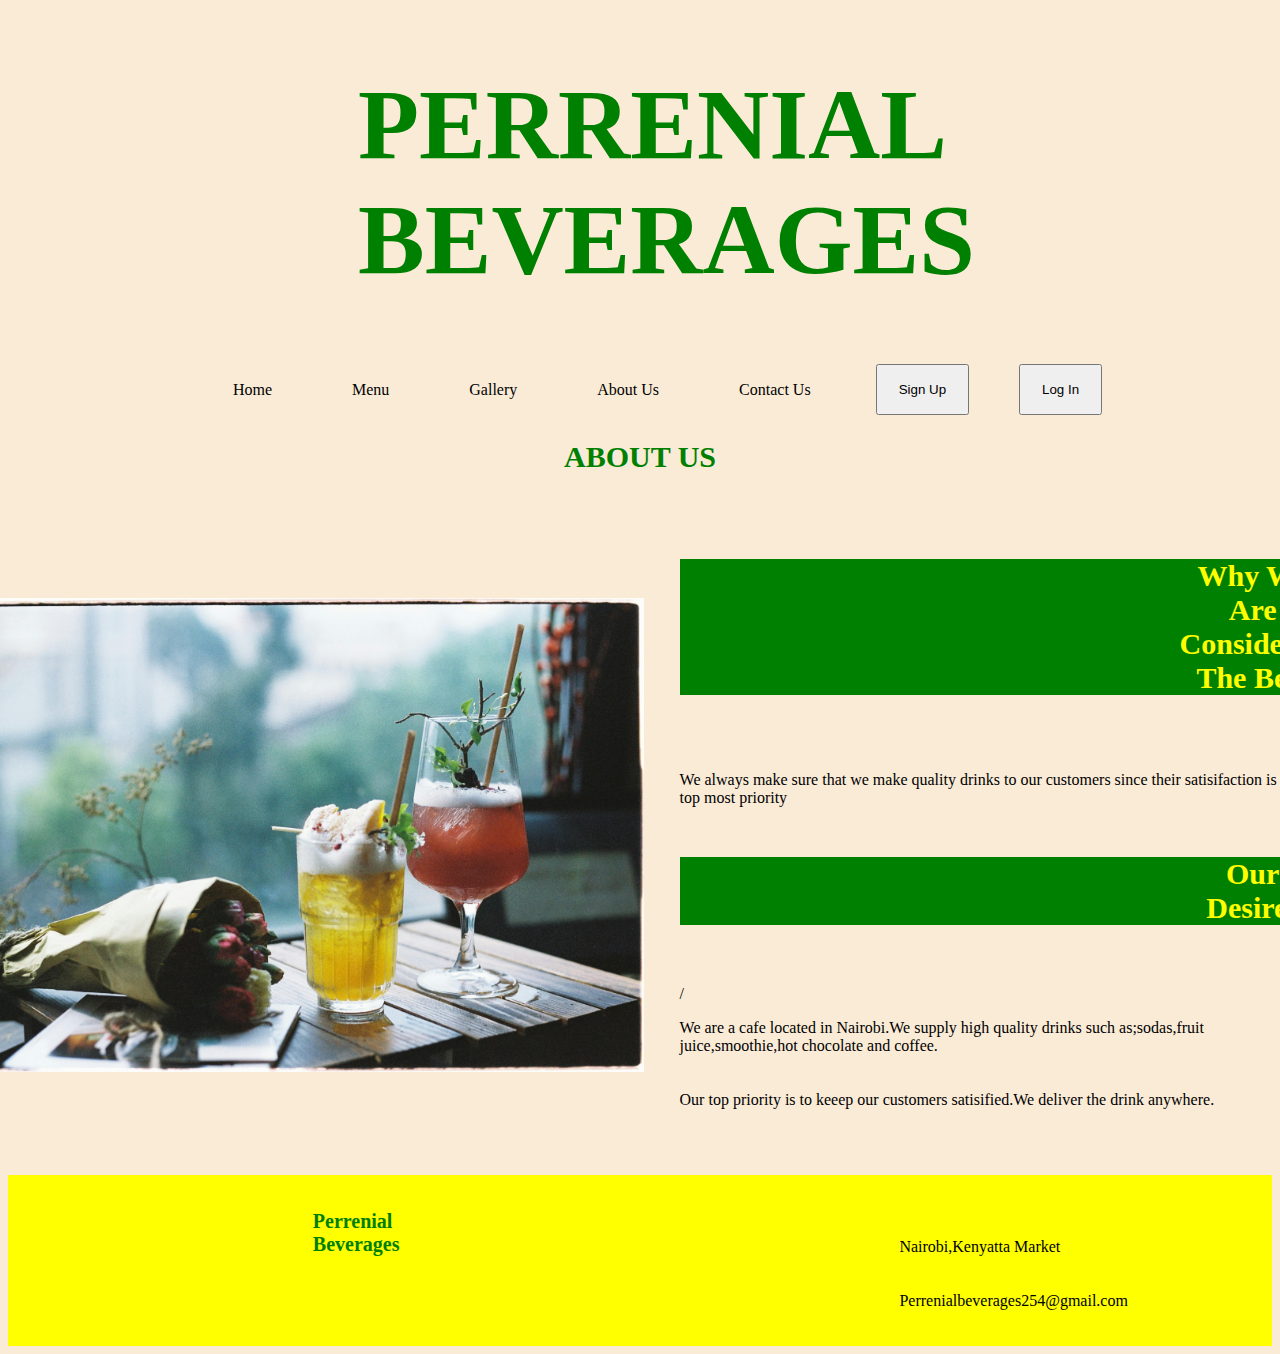
==== about.html @ e1cc8fae "gallery addition" ====
<!DOCTYPE html>
<html lang="en">
<head>
    <link href="css/style.css" rel="stylesheet"/>
    <meta charset="UTF-8">
    <meta name="viewport" content="width=device-width, initial-scale=1.0">
    <title>Document</title>
</head>
<body>
    <h1 class="head">PERRENIAL BEVERAGES</h1>

    <header>
        <nav>
            <div class="container">
            <ul>
                <li><a href="index.html">Home</a></li>
                <li><a href="menu.html">Menu</a></li>
                <li><a href="gallery.html">Gallery</a></li>
                <li><a href="about.html">About Us</a></li>
                <li><a href="contact.html">Contact Us</a></li>
                <li><button><a href="#">Sign Up</a></button></li>
                <li><button><a href="#">Log In</a></button></li>
            </ul>
            </div>
        </nav>
    </header>
    <h2>ABOUT US</h2>
    <div class="about-us">
    <div class="images">
    <img src="./images/pexels-anhdanghihi-16392272.jpg" alt="anhdangihi"width="700"/>
    </div>
    <div class="about">
        <div class="why">
    <h3>Why We Are Considered The Best</h3>
     </div>
     <p>We always make sure that we make quality drinks to our customers since their satisifaction is our top most priority</p>
     <div class="why">
        <h3>Our Desires</h3>
     </div>/
        <p>We are a cafe located in Nairobi.We supply high quality drinks such as;sodas,fruit juice,smoothie,hot chocolate and coffee.</p>
        <p>Our top priority is to keeep our customers satisified.We deliver the drink anywhere.</p>
    </div>
    </div>
    <footer>
        <div>
        <h3>Perrenial Beverages</h3>
        <div>
        <img src="images/facebook.png" width="50px"/>
        <img src="images/instagram.png" width="50px"/>
        <img src="images/twitter.png" width="50px"/>
        </div>
        </div>
         
    <div>
        <h3>Contact</h3>
        <p>Nairobi,Kenyatta Market</p>
        <p>Perrenialbeverages254@gmail.com</p>
    </div>

    </footer>
   
</body>
</html>
---- css/style.css ----
.head {
  color: green;
  font-size: 100px;
  padding-left: 350px;
}

.head-img {
  padding-left: 650px;
}

body {
  background-color: antiquewhite;
}

.enjoy {
  padding-left: 650px;
  font-size: 45px;
  color: green;
}

nav ul {
  list-style: none;
  display: flex;
  justify-content: center;
  align-items: center;
  flex-direction: row;
  flex-wrap: nowrap;
  gap: 50px;
}
nav a {
  text-decoration: none;
  color: #000;
  padding: 15px;
  display: inline-block;
}
nav a:hover {
  background-color: green;
}

footer {
  display: flex;
  justify-content: center;
  align-items: center;
  flex-direction: row;
  flex-wrap: nowrap;
  gap: 500px;
  background-color: yellow;
}

.names {
  display: flex;
  justify-content: center;
  align-items: center;
  flex-direction: row;
  flex-wrap: nowrap;
  gap: 50px;
}

.email {
  display: flex;
  justify-content: center;
  align-items: center;
  flex-direction: row;
  flex-wrap: nowrap;
}

.abt-contact {
  font-size: 30px;
}

.btn-sub {
  height: 50px;
  width: 100px;
}

nav ul {
  list-style: none;
  display: flex;
  justify-content: center;
  align-items: center;
  flex-direction: row;
  flex-wrap: nowrap;
  gap: 50px;
}
nav a {
  text-decoration: none;
  color: #000;
  padding: 15px;
  display: inline-block;
}
nav a:hover {
  background-color: green;
}

h2 {
  display: flex;
  justify-content: center;
  align-items: center;
  flex-direction: row;
  flex-wrap: nowrap;
  font-size: 30px;
  color: green;
}

.about {
  padding: 30px 10px;
  margin-left: 2%;
}
.about h3 {
  font-size: 30px;
  color: yellow;
  background-color: green;
  text-align: center;
}

.why {
  padding-bottom: 30px;
}

p {
  padding-bottom: 20px;
}

.about-us {
  display: flex;
  justify-content: center;
  align-items: center;
  flex-direction: row;
  flex-wrap: nowrap;
}

footer {
  display: flex;
  justify-content: center;
  align-items: center;
  flex-direction: row;
  flex-wrap: nowrap;
  gap: 500px;
  background-color: yellow;
}

nav ul {
  list-style: none;
  display: flex;
  justify-content: center;
  align-items: center;
  flex-direction: row;
  flex-wrap: nowrap;
  gap: 50px;
}
nav a {
  text-decoration: none;
  color: #000;
  padding: 15px;
  display: inline-block;
}
nav a:hover {
  background-color: green;
}

nav ul {
  list-style: none;
  display: flex;
  justify-content: center;
  align-items: center;
  flex-direction: row;
  flex-wrap: nowrap;
  gap: 50px;
}
nav a {
  text-decoration: none;
  color: #000;
  padding: 15px;
  display: inline-block;
}
nav a:hover {
  background-color: green;
}

h3 {
  font-size: 20px;
  color: green;
  padding-left: 500px;
}

.img {
  display: flex;
  justify-content: center;
  align-items: center;
  flex-direction: row;
  flex-wrap: nowrap;
  margin-left: 10%;
  margin-left: 10%;
  gap: 30px;
}
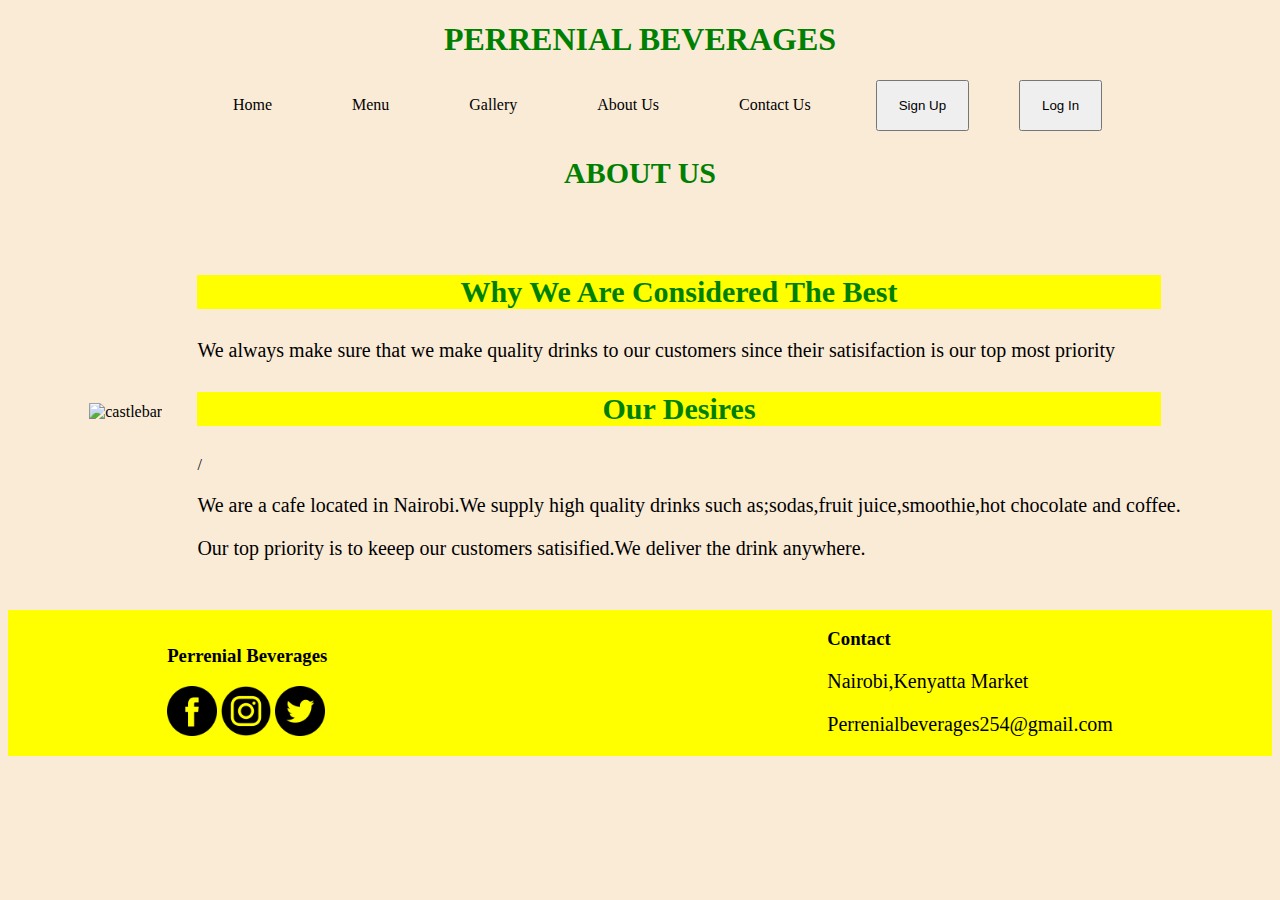
==== commit 04d342dc: "made menu page,gallery and about-us pages responsive" ====
--- a/about.html
+++ b/about.html
@@ -27,7 +27,7 @@
     <h2>ABOUT US</h2>
     <div class="about-us">
     <div class="images">
-    <img src="./images/pexels-anhdanghihi-16392272.jpg" alt="anhdangihi"width="700"/>
+    <img src="./images/pexels-the-castlebar-3902897-19119736.jpg" alt="castlebar"width="300"/>
     </div>
     <div class="about">
         <div class="why">
--- a/css/style.css
+++ b/css/style.css
@@ -1,9 +1,3 @@
-.head {
-  color: green;
-  font-size: 100px;
-  padding-left: 350px;
-}
-
 .head-img {
   padding-left: 650px;
 }
@@ -13,7 +7,6 @@
 }
 
 .enjoy {
-  padding-left: 650px;
   font-size: 45px;
   color: green;
 }
@@ -25,12 +18,10 @@
   align-items: center;
   flex-direction: row;
   flex-wrap: nowrap;
-  gap: 50px;
-}
-nav a {
-  text-decoration: none;
-  color: #000;
-  padding: 15px;
+}
+nav a {
+  text-decoration: none;
+  color: #000;
   display: inline-block;
 }
 nav a:hover {
@@ -43,7 +34,6 @@
   align-items: center;
   flex-direction: row;
   flex-wrap: nowrap;
-  gap: 500px;
   background-color: yellow;
 }
 
@@ -108,17 +98,17 @@
 }
 .about h3 {
   font-size: 30px;
-  color: yellow;
-  background-color: green;
+  color: green;
+  background-color: yellow;
   text-align: center;
 }
 
+p {
+  font-size: 20px;
+}
+
 .why {
-  padding-bottom: 30px;
-}
-
-p {
-  padding-bottom: 20px;
+  padding-right: 20px;
 }
 
 .about-us {
@@ -139,57 +129,151 @@
   background-color: yellow;
 }
 
-nav ul {
-  list-style: none;
-  display: flex;
-  justify-content: center;
-  align-items: center;
-  flex-direction: row;
-  flex-wrap: nowrap;
-  gap: 50px;
-}
-nav a {
-  text-decoration: none;
-  color: #000;
-  padding: 15px;
-  display: inline-block;
-}
-nav a:hover {
-  background-color: green;
-}
-
-nav ul {
-  list-style: none;
-  display: flex;
-  justify-content: center;
-  align-items: center;
-  flex-direction: row;
-  flex-wrap: nowrap;
-  gap: 50px;
-}
-nav a {
-  text-decoration: none;
-  color: #000;
-  padding: 15px;
-  display: inline-block;
-}
-nav a:hover {
-  background-color: green;
-}
-
-h3 {
+@media screen and (max-width: 600px) {
+  .about-us {
+    flex-direction: column;
+  }
+}
+.head {
+  color: green;
+  align-items: center;
+  justify-content: centert;
+  text-align: center;
+}
+
+nav ul {
+  list-style: none;
+  display: flex;
+  justify-content: center;
+  align-items: center;
+  flex-direction: row;
+  flex-wrap: nowrap;
+}
+nav a {
+  text-decoration: none;
+  color: #000;
+  display: inline-block;
+}
+nav a:hover {
+  background-color: green;
+}
+
+.menu {
+  display: flex;
+  justify-content: space-between;
+  align-items: center;
+  flex-direction: row;
+  flex-wrap: nowrap;
+  margin: 0 auto;
+}
+
+.juices {
+  border-radius: 90px;
+}
+
+.value {
+  text-align: center;
+}
+
+@media screen and (max-width: 600px) {
+  .head {
+    font-size: 20px;
+  }
+  .index li {
+    font-size: 10px;
+  }
+  .menu {
+    width: 100%;
+    flex-direction: column;
+  }
+}
+nav ul {
+  list-style: none;
+  display: flex;
+  justify-content: center;
+  align-items: center;
+  flex-direction: row;
+  flex-wrap: nowrap;
+}
+nav a {
+  text-decoration: none;
+  color: #000;
+  display: inline-block;
+}
+nav a:hover {
+  background-color: green;
+}
+
+h4 {
   font-size: 20px;
   color: green;
-  padding-left: 500px;
 }
 
 .img {
   display: flex;
-  justify-content: center;
+  justify-content: space-between;
   align-items: center;
   flex-direction: row;
   flex-wrap: nowrap;
   margin-left: 10%;
-  margin-left: 10%;
-  gap: 30px;
+  margin-right: 10%;
+  gap: 40px;
+}
+
+.jarritos {
+  display: flex;
+  justify-content: space-between;
+  align-items: center;
+  flex-direction: row;
+  flex-wrap: nowrap;
+  margin-left: 10px;
+  margin-right: 10px;
+}
+
+.olena {
+  display: flex;
+  justify-content: space-between;
+  align-items: center;
+  flex-direction: row;
+  flex-wrap: nowrap;
+  margin-left: 10px;
+  margin-right: 10px;
+}
+
+.anhdangihi {
+  display: flex;
+  justify-content: space-between;
+  align-items: center;
+  flex-direction: row;
+  flex-wrap: nowrap;
+  margin-left: 10px;
+  margin-right: 10px;
+}
+
+footer {
+  display: flex;
+  justify-content: center;
+  align-items: center;
+  flex-direction: row;
+  flex-wrap: nowrap;
+  gap: 500px;
+  background-color: yellow;
+}
+
+@media screen and (max-width: 600px) {
+  .olena {
+    flex-direction: column;
+  }
+  .jarritos {
+    flex-direction: column;
+  }
+  .yearone {
+    flex-direction: column;
+  }
+  .anhdangihi {
+    flex-direction: column;
+  }
+  .img {
+    flex-direction: column;
+  }
 }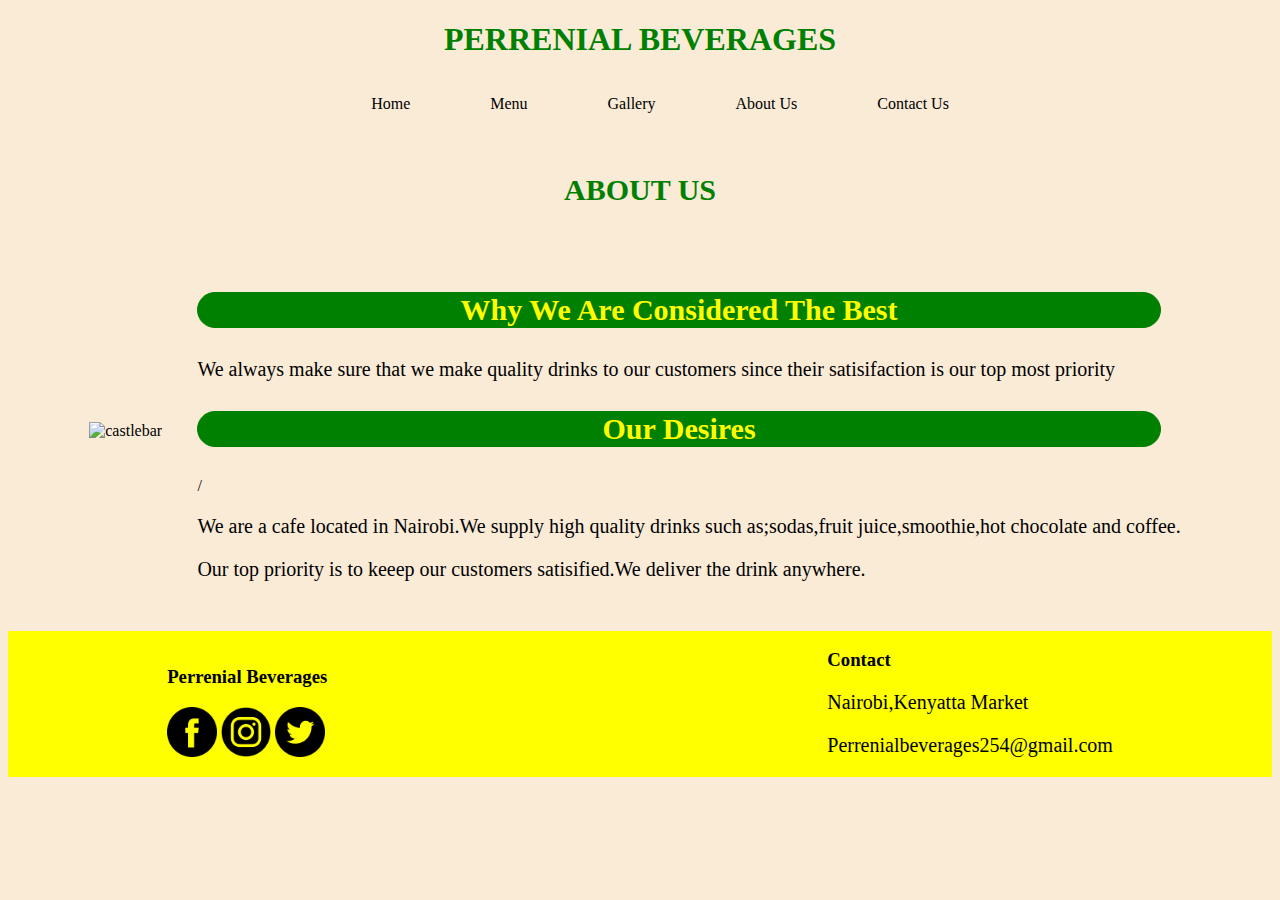
==== commit 84201b0f: "additional information in about us" ====
--- a/about.html
+++ b/about.html
@@ -1,63 +1,73 @@
 <!DOCTYPE html>
 <html lang="en">
-<head>
-    <link href="css/style.css" rel="stylesheet"/>
-    <meta charset="UTF-8">
-    <meta name="viewport" content="width=device-width, initial-scale=1.0">
+  <head>
+    <link href="css/style.css" rel="stylesheet" />
+    <meta charset="UTF-8" />
+    <meta name="viewport" content="width=device-width, initial-scale=1.0" />
     <title>Document</title>
-</head>
-<body>
+  </head>
+  <body>
     <h1 class="head">PERRENIAL BEVERAGES</h1>
 
     <header>
-        <nav>
-            <div class="container">
-            <ul>
-                <li><a href="index.html">Home</a></li>
-                <li><a href="menu.html">Menu</a></li>
-                <li><a href="gallery.html">Gallery</a></li>
-                <li><a href="about.html">About Us</a></li>
-                <li><a href="contact.html">Contact Us</a></li>
-                <li><button><a href="#">Sign Up</a></button></li>
-                <li><button><a href="#">Log In</a></button></li>
-            </ul>
-            </div>
-        </nav>
+      <nav>
+        <div class="container">
+          <ul>
+            <li><a href="index.html">Home</a></li>
+            <li><a href="menu.html">Menu</a></li>
+            <li><a href="gallery.html">Gallery</a></li>
+            <li><a href="about.html">About Us</a></li>
+            <li><a href="contact.html">Contact Us</a></li>
+          </ul>
+        </div>
+      </nav>
     </header>
     <h2>ABOUT US</h2>
     <div class="about-us">
-    <div class="images">
-    <img src="./images/pexels-the-castlebar-3902897-19119736.jpg" alt="castlebar"width="300"/>
-    </div>
-    <div class="about">
+      <div class="images">
+        <img
+          src="./images/pexels-the-castlebar-3902897-19119736.jpg"
+          alt="castlebar"
+          width="300"
+        />
+      </div>
+      <div class="about">
         <div class="why">
-    <h3>Why We Are Considered The Best</h3>
-     </div>
-     <p>We always make sure that we make quality drinks to our customers since their satisifaction is our top most priority</p>
-     <div class="why">
-        <h3>Our Desires</h3>
-     </div>/
-        <p>We are a cafe located in Nairobi.We supply high quality drinks such as;sodas,fruit juice,smoothie,hot chocolate and coffee.</p>
-        <p>Our top priority is to keeep our customers satisified.We deliver the drink anywhere.</p>
-    </div>
+          <h3>Why We Are Considered The Best</h3>
+        </div>
+        <p>
+          We always make sure that we make quality drinks to our customers since
+          their satisifaction is our top most priority
+        </p>
+        <div class="why">
+          <h3>Our Desires</h3>
+        </div>
+        /
+        <p>
+          We are a cafe located in Nairobi.We supply high quality drinks such
+          as;sodas,fruit juice,smoothie,hot chocolate and coffee.
+        </p>
+        <p>
+          Our top priority is to keeep our customers satisified.We deliver the
+          drink anywhere.
+        </p>
+      </div>
     </div>
     <footer>
-        <div>
+      <div>
         <h3>Perrenial Beverages</h3>
         <div>
-        <img src="images/facebook.png" width="50px"/>
-        <img src="images/instagram.png" width="50px"/>
-        <img src="images/twitter.png" width="50px"/>
+          <img src="images/facebook.png" width="50px" />
+          <img src="images/instagram.png" width="50px" />
+          <img src="images/twitter.png" width="50px" />
         </div>
-        </div>
-         
-    <div>
+      </div>
+
+      <div>
         <h3>Contact</h3>
         <p>Nairobi,Kenyatta Market</p>
         <p>Perrenialbeverages254@gmail.com</p>
-    </div>
-
+      </div>
     </footer>
-   
-</body>
-</html>+  </body>
+</html>
--- a/css/style.css
+++ b/css/style.css
@@ -90,6 +90,7 @@
   flex-wrap: nowrap;
   font-size: 30px;
   color: green;
+  padding-top: 20px;
 }
 
 .about {
@@ -98,9 +99,11 @@
 }
 .about h3 {
   font-size: 30px;
-  color: green;
-  background-color: yellow;
+  color: yellow;
+  background-color: green;
   text-align: center;
+  border: 1px solid green;
+  border-radius: 30px;
 }
 
 p {
@@ -207,11 +210,12 @@
 h4 {
   font-size: 20px;
   color: green;
+  padding-left: 500px;
 }
 
 .img {
   display: flex;
-  justify-content: space-between;
+  justify-content: center;
   align-items: center;
   flex-direction: row;
   flex-wrap: nowrap;
@@ -222,32 +226,46 @@
 
 .jarritos {
   display: flex;
-  justify-content: space-between;
-  align-items: center;
-  flex-direction: row;
-  flex-wrap: nowrap;
-  margin-left: 10px;
-  margin-right: 10px;
+  justify-content: center;
+  align-items: center;
+  flex-direction: row;
+  flex-wrap: nowrap;
+  margin-left: 10px;
+  margin-right: 10px;
+  gap: 40px;
 }
 
 .olena {
   display: flex;
-  justify-content: space-between;
-  align-items: center;
-  flex-direction: row;
-  flex-wrap: nowrap;
-  margin-left: 10px;
-  margin-right: 10px;
+  justify-content: center;
+  align-items: center;
+  flex-direction: row;
+  flex-wrap: nowrap;
+  margin-left: 10px;
+  margin-right: 10px;
+  gap: 40px;
 }
 
 .anhdangihi {
   display: flex;
-  justify-content: space-between;
-  align-items: center;
-  flex-direction: row;
-  flex-wrap: nowrap;
-  margin-left: 10px;
-  margin-right: 10px;
+  justify-content: center;
+  align-items: center;
+  flex-direction: row;
+  flex-wrap: nowrap;
+  margin-left: 10px;
+  margin-right: 10px;
+  gap: 40px;
+}
+
+.yearone {
+  display: flex;
+  justify-content: center;
+  align-items: center;
+  flex-direction: row;
+  flex-wrap: nowrap;
+  margin-left: 10px;
+  margin-right: 10px;
+  gap: 40px;
 }
 
 footer {
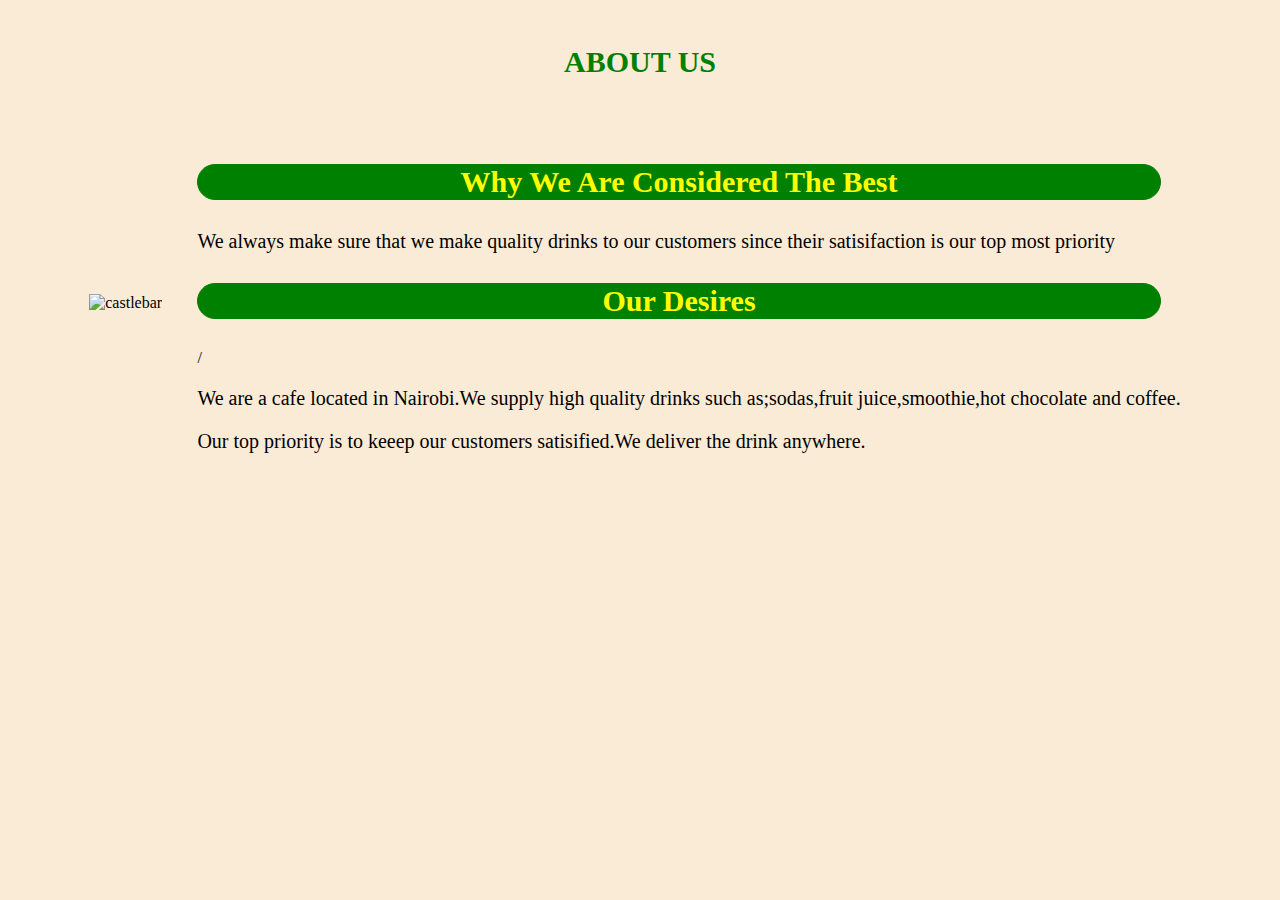
==== commit f504b1a7: "added a heading in menu page" ====
--- a/about.html
+++ b/about.html
@@ -7,21 +7,7 @@
     <title>Document</title>
   </head>
   <body>
-    <h1 class="head">PERRENIAL BEVERAGES</h1>
-
-    <header>
-      <nav>
-        <div class="container">
-          <ul>
-            <li><a href="index.html">Home</a></li>
-            <li><a href="menu.html">Menu</a></li>
-            <li><a href="gallery.html">Gallery</a></li>
-            <li><a href="about.html">About Us</a></li>
-            <li><a href="contact.html">Contact Us</a></li>
-          </ul>
-        </div>
-      </nav>
-    </header>
+    
     <h2>ABOUT US</h2>
     <div class="about-us">
       <div class="images">
@@ -53,21 +39,5 @@
         </p>
       </div>
     </div>
-    <footer>
-      <div>
-        <h3>Perrenial Beverages</h3>
-        <div>
-          <img src="images/facebook.png" width="50px" />
-          <img src="images/instagram.png" width="50px" />
-          <img src="images/twitter.png" width="50px" />
-        </div>
-      </div>
-
-      <div>
-        <h3>Contact</h3>
-        <p>Nairobi,Kenyatta Market</p>
-        <p>Perrenialbeverages254@gmail.com</p>
-      </div>
-    </footer>
-  </body>
+     </body>
 </html>
--- a/css/style.css
+++ b/css/style.css
@@ -63,25 +63,6 @@
   width: 100px;
 }
 
-nav ul {
-  list-style: none;
-  display: flex;
-  justify-content: center;
-  align-items: center;
-  flex-direction: row;
-  flex-wrap: nowrap;
-  gap: 50px;
-}
-nav a {
-  text-decoration: none;
-  color: #000;
-  padding: 15px;
-  display: inline-block;
-}
-nav a:hover {
-  background-color: green;
-}
-
 h2 {
   display: flex;
   justify-content: center;
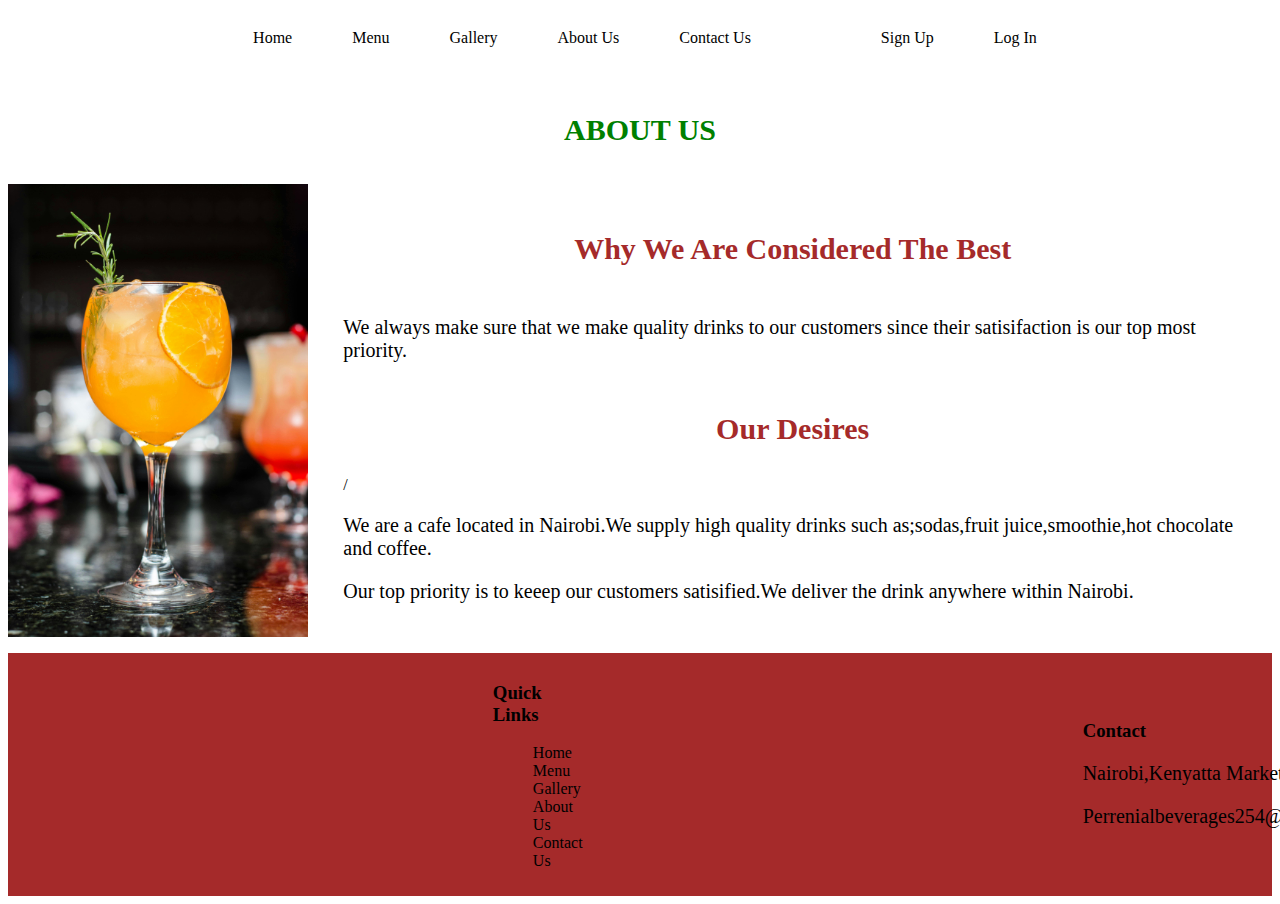
==== commit adc4818a: "changed the menu" ====
--- a/about.html
+++ b/about.html
@@ -7,14 +7,44 @@
     <title>Document</title>
   </head>
   <body>
+
+    <header>
+      <nav>
+
+          <div class="container">
+          
+            
+             <div >
+          <ul class="nav-content">
+              <li><a href="index.html">Home</a></li>
+              <li><a href="menu.html">Menu</a></li>
+              <li><a href="gallery.html">Gallery</a></li>
+              <li><a href="about.html">About Us</a></li>
+              <li><a href="contact.html">Contact Us</a></li>
+          </ul>
+          </div>
+          <div class="reg">
+              <ul>
+                  <li><a href="sign-in.html">Sign Up</a></li>
+                  <li><a href="login.html">Log In</a></li>
+                  </ul>
+             <div> <i class="fa-solid fa-bars"></i></div>
+          </div>
+          </div>
+      
+         
+          
+          </div>
+      </nav>
+  </header>
     
     <h2>ABOUT US</h2>
     <div class="about-us">
       <div class="images">
         <img
-          src="./images/pexels-the-castlebar-3902897-19119736.jpg"
+          src="images/pexels-isabella-mendes-107313-338713.jpg"
           alt="castlebar"
-          width="300"
+          width="300px"
         />
       </div>
       <div class="about">
@@ -23,7 +53,7 @@
         </div>
         <p>
           We always make sure that we make quality drinks to our customers since
-          their satisifaction is our top most priority
+          their satisifaction is our top most priority.
         </p>
         <div class="why">
           <h3>Our Desires</h3>
@@ -35,9 +65,39 @@
         </p>
         <p>
           Our top priority is to keeep our customers satisified.We deliver the
-          drink anywhere.
+          drink anywhere within Nairobi.
         </p>
       </div>
     </div>
+
+    <footer class="footer">        
+      <div class="perrenial-footer" >
+      <!-- <img src="images/pb-log-preview.png" alt="Perrenial beverage logo" width="90px"/> -->
+      <h3>Perrenial Beverages</h3>
+      <div>
+      <img src="images/facebook.png" width="50px"/>
+      <img src="images/instagram.png" width="50px"/>
+      <img src="images/twitter.png" width="50px"/>
+      </div>
+      </div>
+
+      <div>
+          <h3>Quick Links</h3>
+          <ul>
+          <li><a href="index.html">Home</a></li>
+              <li><a href="menu.html">Menu</a></li>
+              <li><a href="gallery.html">Gallery</a></li>
+              <li><a href="about.html">About Us</a></li>
+              <li><a href="contact.html">Contact Us</a></li>
+          </ul>
+      </div>
+       
+  <div class="pin">
+      <h3>Contact</h3>
+      <p>Nairobi,Kenyatta Market</p>
+      <p>Perrenialbeverages254@gmail.com</p>
+  </div>
+
+  </footer>
      </body>
-</html>
+</html>--- a/css/style.css
+++ b/css/style.css
@@ -1,14 +1,506 @@
+.head {
+  color: green;
+  font-size: 70px;
+  display: flex;
+  justify-content: center;
+  align-items: center;
+  flex-direction: row;
+  flex-wrap: nowrap;
+}
+
 .head-img {
-  padding-left: 650px;
-}
-
-body {
-  background-color: antiquewhite;
+  padding-left: 670px;
+}
+
+.abt-enjoy {
+  display: flex;
+  justify-content: center;
+  align-items: center;
+  flex-direction: row;
+  flex-wrap: nowrap;
+  gap: 100px;
+}
+
+.unsplash {
+  border-radius: 100px;
 }
 
 .enjoy {
+  display: flex;
+  justify-content: center;
+  align-items: center;
+  flex-direction: row;
+  flex-wrap: nowrap;
   font-size: 45px;
   color: green;
+}
+
+.why {
+  display: flex;
+  justify-content: center;
+  align-items: center;
+  flex-direction: row;
+  flex-wrap: nowrap;
+  gap: 100px;
+}
+
+.read {
+  height: 50px;
+  width: 100px;
+  background-color: green;
+  color: brown;
+  border: none;
+  margin-left: 45%;
+}
+
+.us {
+  font-size: 40px;
+  color: green;
+}
+
+.we {
+  font-size: 30px;
+}
+
+.spe {
+  display: flex;
+  justify-content: center;
+  align-items: center;
+  flex-direction: row;
+  flex-wrap: nowrap;
+  color: green;
+  font-size: 50px;
+}
+
+.un {
+  background-color: aliceblue;
+}
+
+@media screen and (max-width: 600px) {
+  .abt-enjoy {
+    flex-direction: column;
+  }
+  .why {
+    flex-direction: column;
+  }
+  .why .un {
+    margin-bottom: 30%;
+  }
+  .hero-section-image {
+    align-items: center;
+    justify-content: center;
+    font-size: 10px;
+  }
+  .hero-section-image .head-img {
+    margin-right: 90px;
+    align-items: center;
+    justify-content: center;
+    display: none;
+  }
+  .uss-right .we {
+    font-size: 14px;
+  }
+  .read {
+    margin-bottom: 20px;
+  }
+  .footer {
+    flex-direction: column;
+    gap: 20px;
+  }
+  .footer .about-quick-links {
+    display: none;
+  }
+  .footer .pin {
+    margin-left: 20%;
+  }
+  .enjoy {
+    font-size: 10px;
+  }
+}
+header {
+  align-items: center;
+  justify-content: center;
+}
+
+nav ul {
+  list-style: none;
+  align-items: center;
+  justify-content: center;
+  text-align: center;
+}
+nav a {
+  text-decoration: none;
+  color: #000;
+  padding: 5px 30px;
+  display: inline-block;
+}
+nav a:hover {
+  background-color: green;
+}
+
+.container {
+  display: flex;
+  justify-content: center;
+  align-content: center;
+  align-items: center;
+  gap: 30px;
+}
+
+.nav-content {
+  display: flex;
+  display: flex;
+  justify-content: center;
+  align-items: center;
+  flex-direction: row;
+  flex-wrap: nowrap;
+}
+
+.reg {
+  display: flex;
+  gap: 30px;
+}
+.reg ul {
+  display: flex;
+}
+
+@media screen and (max-width: 600px) {
+  .container {
+    width: 80%;
+    margin: 0 auto;
+    margin-left: 30%;
+    margin-right: 50%;
+  }
+  .container ul .fa-bars {
+    margin-right: 300px;
+  }
+  .container ul button {
+    display: none;
+  }
+  .container ul li a {
+    display: none;
+  }
+  .fa-bars {
+    display: inline-block;
+  }
+  .head {
+    font-size: 30px;
+  }
+  .enjoy {
+    font-size: 30px;
+  }
+  .spe {
+    font-size: 20px;
+  }
+  #logo {
+    width: 70px;
+  }
+  .reg button {
+    padding: 2px;
+    font-size: 10px;
+  }
+}
+footer {
+  display: flex;
+  justify-content: center;
+  align-items: center;
+  flex-direction: row;
+  flex-wrap: nowrap;
+  gap: 400px;
+  background-color: green;
+}
+footer ul {
+  list-style: none;
+  gap: 50px;
+}
+footer a {
+  text-decoration: none;
+  color: black;
+}
+
+.names {
+  display: flex;
+  align-items: center;
+  gap: 50px;
+}
+
+.n {
+  width: 18em;
+}
+
+.plz {
+  color: green;
+}
+
+.abt-contact {
+  font-size: 30px;
+}
+
+.b {
+  width: 40em;
+}
+
+.messo {
+  height: 100px;
+  padding: 10px 50px;
+}
+
+.btn-sub {
+  height: 50px;
+  width: 100px;
+  margin-top: 30px;
+  margin-bottom: 30px;
+  background-color: green;
+  color: white;
+  border: none;
+}
+
+@media screen and (max-width: 600px) {
+  .about-contact {
+    flex-direction: column;
+  }
+  .about-contact .names {
+    flex-direction: column;
+  }
+  .about-contact .blanks {
+    flex-direction: column;
+  }
+  .about-contact .blanks .subject {
+    align-items: center;
+    justify-content: center;
+    align-content: center;
+  }
+  .about-quick-links {
+    display: none;
+  }
+  #el {
+    margin-left: 20%;
+  }
+  .head {
+    font-size: 20px;
+  }
+  .plz {
+    font-size: 15px;
+  }
+}
+.acc {
+  color: green;
+}
+
+.sign {
+  width: 40em;
+  border-radius: 25px;
+  height: 40px;
+  padding-right: 30px;
+}
+
+.s {
+  height: 50px;
+  width: 30em;
+  margin-top: 30px;
+  margin-bottom: 30px;
+  background-color: green;
+  color: white;
+  border-radius: 25px;
+}
+
+@media screen and (max-width: 600px) {
+  .create {
+    flex-direction: column;
+  }
+  .cre {
+    flex-direction: column;
+  }
+  .sign {
+    width: 20em;
+  }
+  .about-quick-links {
+    display: none;
+  }
+  .s {
+    height: 30px;
+    width: 10em;
+  }
+}
+.h1 {
+  background-color: green;
+  color: brown;
+  width: 15em;
+}
+
+.t {
+  width: 40em;
+  border-radius: 25px;
+  height: 30px;
+  padding-left: 30px;
+}
+
+.y {
+  margin-bottom: 20px;
+}
+
+.wel {
+  font-size: 1.5em;
+}
+
+@media screen and (max-width: 600px) {
+  .t {
+    width: 25em;
+  }
+  .about-quick-links {
+    display: none;
+  }
+}
+h2 {
+  display: flex;
+  justify-content: center;
+  align-items: center;
+  flex-direction: row;
+  flex-wrap: nowrap;
+  font-size: 30px;
+  color: green;
+  padding-top: 20px;
+}
+
+.about {
+  padding: 30px 10px;
+  margin-left: 2%;
+}
+.about h3 {
+  font-size: 30px;
+  color: brown;
+  text-align: center;
+  border-radius: 30px;
+}
+
+p {
+  font-size: 20px;
+}
+
+.why {
+  padding-right: 20px;
+}
+
+.about-us {
+  display: flex;
+  justify-content: center;
+  align-items: center;
+  flex-direction: row;
+  flex-wrap: nowrap;
+}
+
+footer {
+  display: flex;
+  justify-content: center;
+  align-items: center;
+  flex-direction: row;
+  flex-wrap: nowrap;
+  gap: 500px;
+  background-color: brown;
+}
+
+@media screen and (max-width: 600px) {
+  .about-us {
+    flex-direction: column;
+  }
+}
+h4 {
+  font-size: 20px;
+  color: green;
+  padding-left: 500px;
+}
+
+.img {
+  display: flex;
+  justify-content: center;
+  align-items: center;
+  flex-direction: row;
+  flex-wrap: nowrap;
+  margin-left: 10%;
+  margin-right: 10%;
+  gap: 40px;
+}
+
+.jarritos {
+  display: flex;
+  justify-content: center;
+  align-items: center;
+  flex-direction: row;
+  flex-wrap: nowrap;
+  margin-left: 11px;
+  margin-right: 11px;
+  gap: 40px;
+}
+
+.olena {
+  display: flex;
+  justify-content: center;
+  align-items: center;
+  flex-direction: row;
+  flex-wrap: nowrap;
+  margin-left: 10px;
+  margin-right: 10px;
+  gap: 40px;
+}
+
+.anhdangihi {
+  display: flex;
+  justify-content: center;
+  align-items: center;
+  flex-direction: row;
+  flex-wrap: nowrap;
+  margin-left: 10px;
+  margin-right: 10px;
+  gap: 40px;
+}
+
+.yearone {
+  display: flex;
+  justify-content: center;
+  align-items: center;
+  flex-direction: row;
+  flex-wrap: nowrap;
+  margin-left: 10px;
+  margin-right: 10px;
+  gap: 40px;
+}
+
+footer {
+  display: flex;
+  justify-content: center;
+  align-items: center;
+  flex-direction: row;
+  flex-wrap: nowrap;
+  gap: 500px;
+  background-color: brown;
+}
+
+@media screen and (max-width: 600px) {
+  .olena {
+    flex-direction: column;
+  }
+  .jarritos {
+    flex-direction: column;
+  }
+  .yearone {
+    flex-direction: column;
+  }
+  .anhdangihi {
+    flex-direction: column;
+  }
+  .img {
+    flex-direction: column;
+  }
+}
+.head {
+  color: green;
+  align-items: center;
+  justify-content: centert;
+  text-align: center;
+}
+
+.drinks {
+  background-color: aliceblue;
+  margin-bottom: 30px;
 }
 
 nav ul {
@@ -28,126 +520,13 @@
   background-color: green;
 }
 
-footer {
-  display: flex;
-  justify-content: center;
-  align-items: center;
-  flex-direction: row;
-  flex-wrap: nowrap;
-  background-color: yellow;
-}
-
-.names {
-  display: flex;
-  justify-content: center;
-  align-items: center;
-  flex-direction: row;
-  flex-wrap: nowrap;
-  gap: 50px;
-}
-
-.email {
-  display: flex;
-  justify-content: center;
-  align-items: center;
-  flex-direction: row;
-  flex-wrap: nowrap;
-}
-
-.abt-contact {
-  font-size: 30px;
-}
-
-.btn-sub {
-  height: 50px;
-  width: 100px;
-}
-
-h2 {
-  display: flex;
-  justify-content: center;
-  align-items: center;
-  flex-direction: row;
-  flex-wrap: nowrap;
-  font-size: 30px;
-  color: green;
-  padding-top: 20px;
-}
-
-.about {
-  padding: 30px 10px;
-  margin-left: 2%;
-}
-.about h3 {
-  font-size: 30px;
-  color: yellow;
-  background-color: green;
-  text-align: center;
-  border: 1px solid green;
-  border-radius: 30px;
-}
-
-p {
-  font-size: 20px;
-}
-
-.why {
-  padding-right: 20px;
-}
-
-.about-us {
-  display: flex;
-  justify-content: center;
-  align-items: center;
-  flex-direction: row;
-  flex-wrap: nowrap;
-}
-
-footer {
-  display: flex;
-  justify-content: center;
-  align-items: center;
-  flex-direction: row;
-  flex-wrap: nowrap;
-  gap: 500px;
-  background-color: yellow;
-}
-
-@media screen and (max-width: 600px) {
-  .about-us {
-    flex-direction: column;
-  }
-}
-.head {
-  color: green;
-  align-items: center;
-  justify-content: centert;
-  text-align: center;
-}
-
-nav ul {
-  list-style: none;
-  display: flex;
-  justify-content: center;
-  align-items: center;
-  flex-direction: row;
-  flex-wrap: nowrap;
-}
-nav a {
-  text-decoration: none;
-  color: #000;
-  display: inline-block;
-}
-nav a:hover {
-  background-color: green;
-}
-
 .menu {
   display: flex;
-  justify-content: space-between;
-  align-items: center;
-  flex-direction: row;
-  flex-wrap: nowrap;
+  justify-content: center;
+  align-items: center;
+  flex-direction: row;
+  flex-wrap: nowrap;
+  gap: 40px;
   margin: 0 auto;
 }
 
@@ -170,109 +549,4 @@
     width: 100%;
     flex-direction: column;
   }
-}
-nav ul {
-  list-style: none;
-  display: flex;
-  justify-content: center;
-  align-items: center;
-  flex-direction: row;
-  flex-wrap: nowrap;
-}
-nav a {
-  text-decoration: none;
-  color: #000;
-  display: inline-block;
-}
-nav a:hover {
-  background-color: green;
-}
-
-h4 {
-  font-size: 20px;
-  color: green;
-  padding-left: 500px;
-}
-
-.img {
-  display: flex;
-  justify-content: center;
-  align-items: center;
-  flex-direction: row;
-  flex-wrap: nowrap;
-  margin-left: 10%;
-  margin-right: 10%;
-  gap: 40px;
-}
-
-.jarritos {
-  display: flex;
-  justify-content: center;
-  align-items: center;
-  flex-direction: row;
-  flex-wrap: nowrap;
-  margin-left: 10px;
-  margin-right: 10px;
-  gap: 40px;
-}
-
-.olena {
-  display: flex;
-  justify-content: center;
-  align-items: center;
-  flex-direction: row;
-  flex-wrap: nowrap;
-  margin-left: 10px;
-  margin-right: 10px;
-  gap: 40px;
-}
-
-.anhdangihi {
-  display: flex;
-  justify-content: center;
-  align-items: center;
-  flex-direction: row;
-  flex-wrap: nowrap;
-  margin-left: 10px;
-  margin-right: 10px;
-  gap: 40px;
-}
-
-.yearone {
-  display: flex;
-  justify-content: center;
-  align-items: center;
-  flex-direction: row;
-  flex-wrap: nowrap;
-  margin-left: 10px;
-  margin-right: 10px;
-  gap: 40px;
-}
-
-footer {
-  display: flex;
-  justify-content: center;
-  align-items: center;
-  flex-direction: row;
-  flex-wrap: nowrap;
-  gap: 500px;
-  background-color: yellow;
-}
-
-@media screen and (max-width: 600px) {
-  .olena {
-    flex-direction: column;
-  }
-  .jarritos {
-    flex-direction: column;
-  }
-  .yearone {
-    flex-direction: column;
-  }
-  .anhdangihi {
-    flex-direction: column;
-  }
-  .img {
-    flex-direction: column;
-  }
 }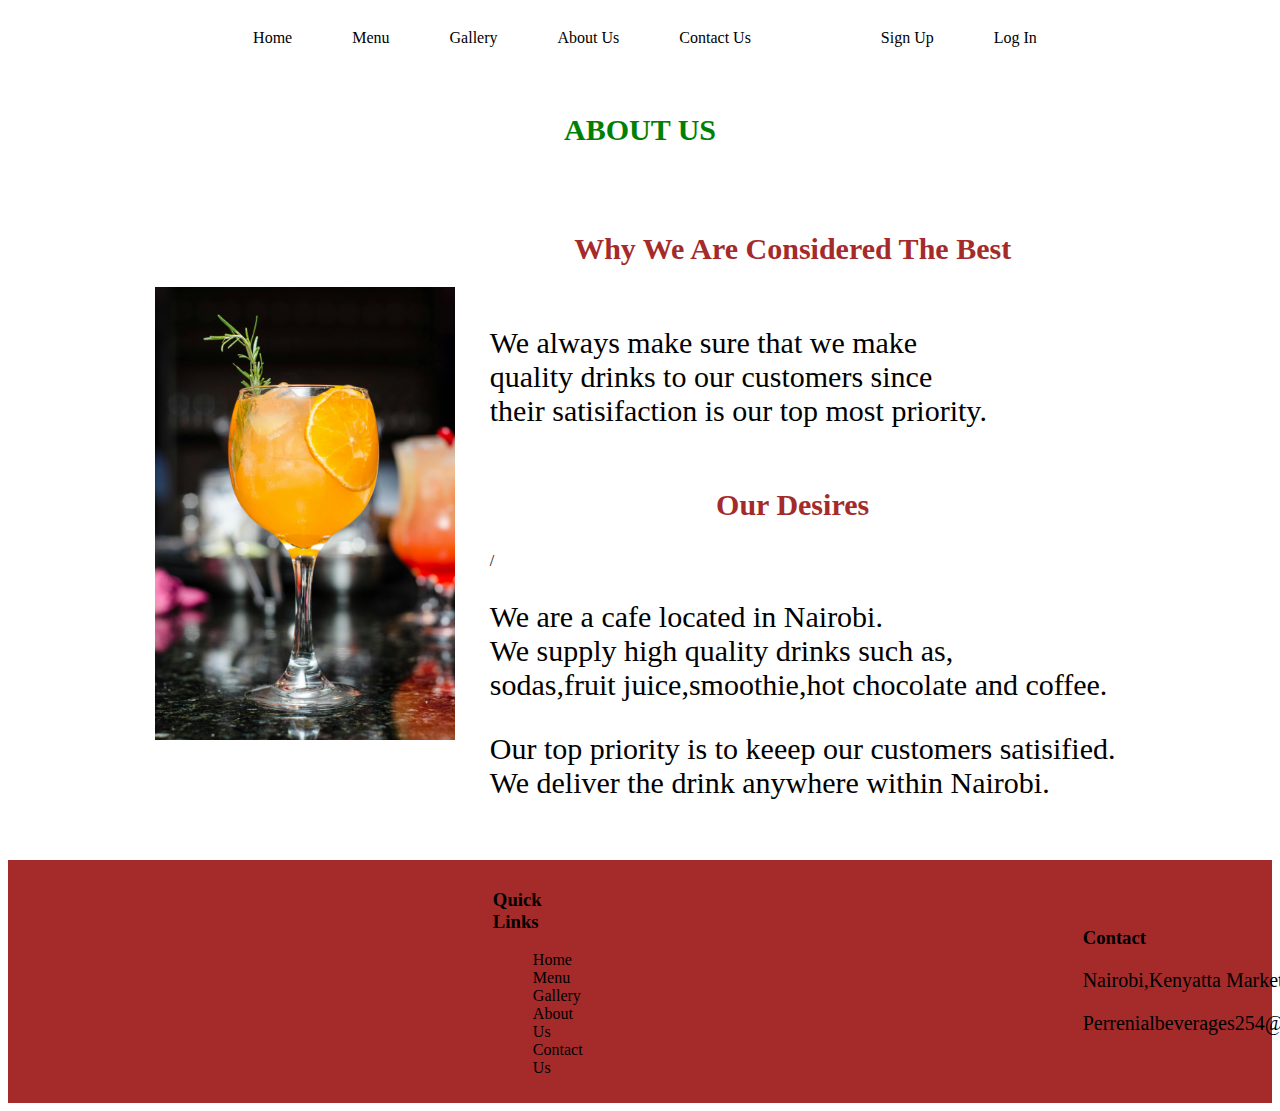
==== commit ba039517: "changed image" ====
--- a/about.html
+++ b/about.html
@@ -51,20 +51,20 @@
         <div class="why">
           <h3>Why We Are Considered The Best</h3>
         </div>
-        <p>
-          We always make sure that we make quality drinks to our customers since
+        <p  class="abt-contact">
+          We always make sure that we make<br> quality drinks to our customers since<br>
           their satisifaction is our top most priority.
         </p>
         <div class="why">
           <h3>Our Desires</h3>
         </div>
         /
-        <p>
-          We are a cafe located in Nairobi.We supply high quality drinks such
-          as;sodas,fruit juice,smoothie,hot chocolate and coffee.
+        <p  class="abt-contact">
+          We are a cafe located in Nairobi.<br>We supply high quality drinks such
+          as,<br>sodas,fruit juice,smoothie,hot chocolate and coffee.
         </p>
-        <p>
-          Our top priority is to keeep our customers satisified.We deliver the
+        <p  class="abt-contact">
+          Our top priority is to keeep our customers satisified.<br>We deliver the
           drink anywhere within Nairobi.
         </p>
       </div>
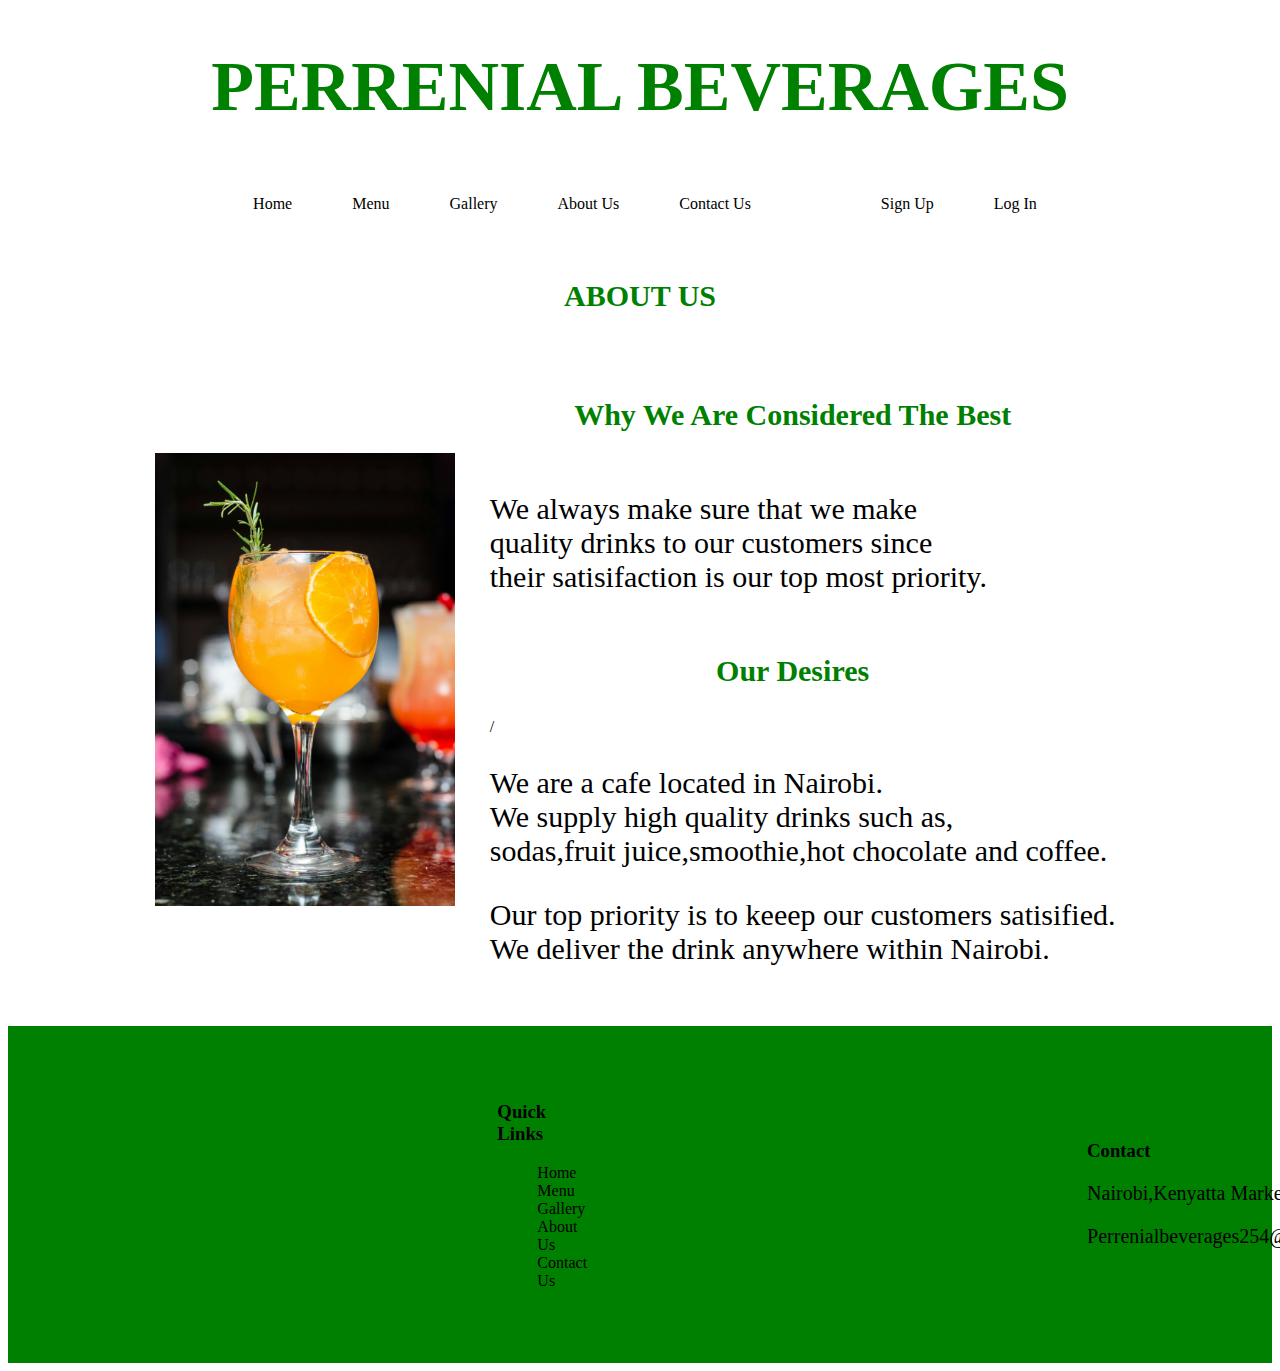
==== commit 5ed6775f: "aded an image to the footer" ====
--- a/about.html
+++ b/about.html
@@ -7,6 +7,8 @@
     <title>Document</title>
   </head>
   <body>
+
+    <h1 class="head">PERRENIAL BEVERAGES</h1>
 
     <header>
       <nav>
@@ -72,7 +74,7 @@
 
     <footer class="footer">        
       <div class="perrenial-footer" >
-      <!-- <img src="images/pb-log-preview.png" alt="Perrenial beverage logo" width="90px"/> -->
+       <img src="images/pb-log-preview.png" alt="Perrenial beverage logo" width="90px"/> 
       <h3>Perrenial Beverages</h3>
       <div>
       <img src="images/facebook.png" width="50px"/>
--- a/css/style.css
+++ b/css/style.css
@@ -9,7 +9,7 @@
 }
 
 .head-img {
-  padding-left: 670px;
+  height: 500px;
 }
 
 .abt-enjoy {
@@ -48,7 +48,7 @@
   height: 50px;
   width: 100px;
   background-color: green;
-  color: brown;
+  color: green;
   border: none;
   margin-left: 45%;
 }
@@ -323,7 +323,7 @@
 }
 .h1 {
   background-color: green;
-  color: brown;
+  color: green;
   width: 15em;
 }
 
@@ -367,7 +367,7 @@
 }
 .about h3 {
   font-size: 30px;
-  color: brown;
+  color: green;
   text-align: center;
   border-radius: 30px;
 }
@@ -395,7 +395,7 @@
   flex-direction: row;
   flex-wrap: nowrap;
   gap: 500px;
-  background-color: brown;
+  background-color: green;
 }
 
 @media screen and (max-width: 600px) {
@@ -471,7 +471,7 @@
   flex-direction: row;
   flex-wrap: nowrap;
   gap: 500px;
-  background-color: brown;
+  background-color: green;
 }
 
 @media screen and (max-width: 600px) {
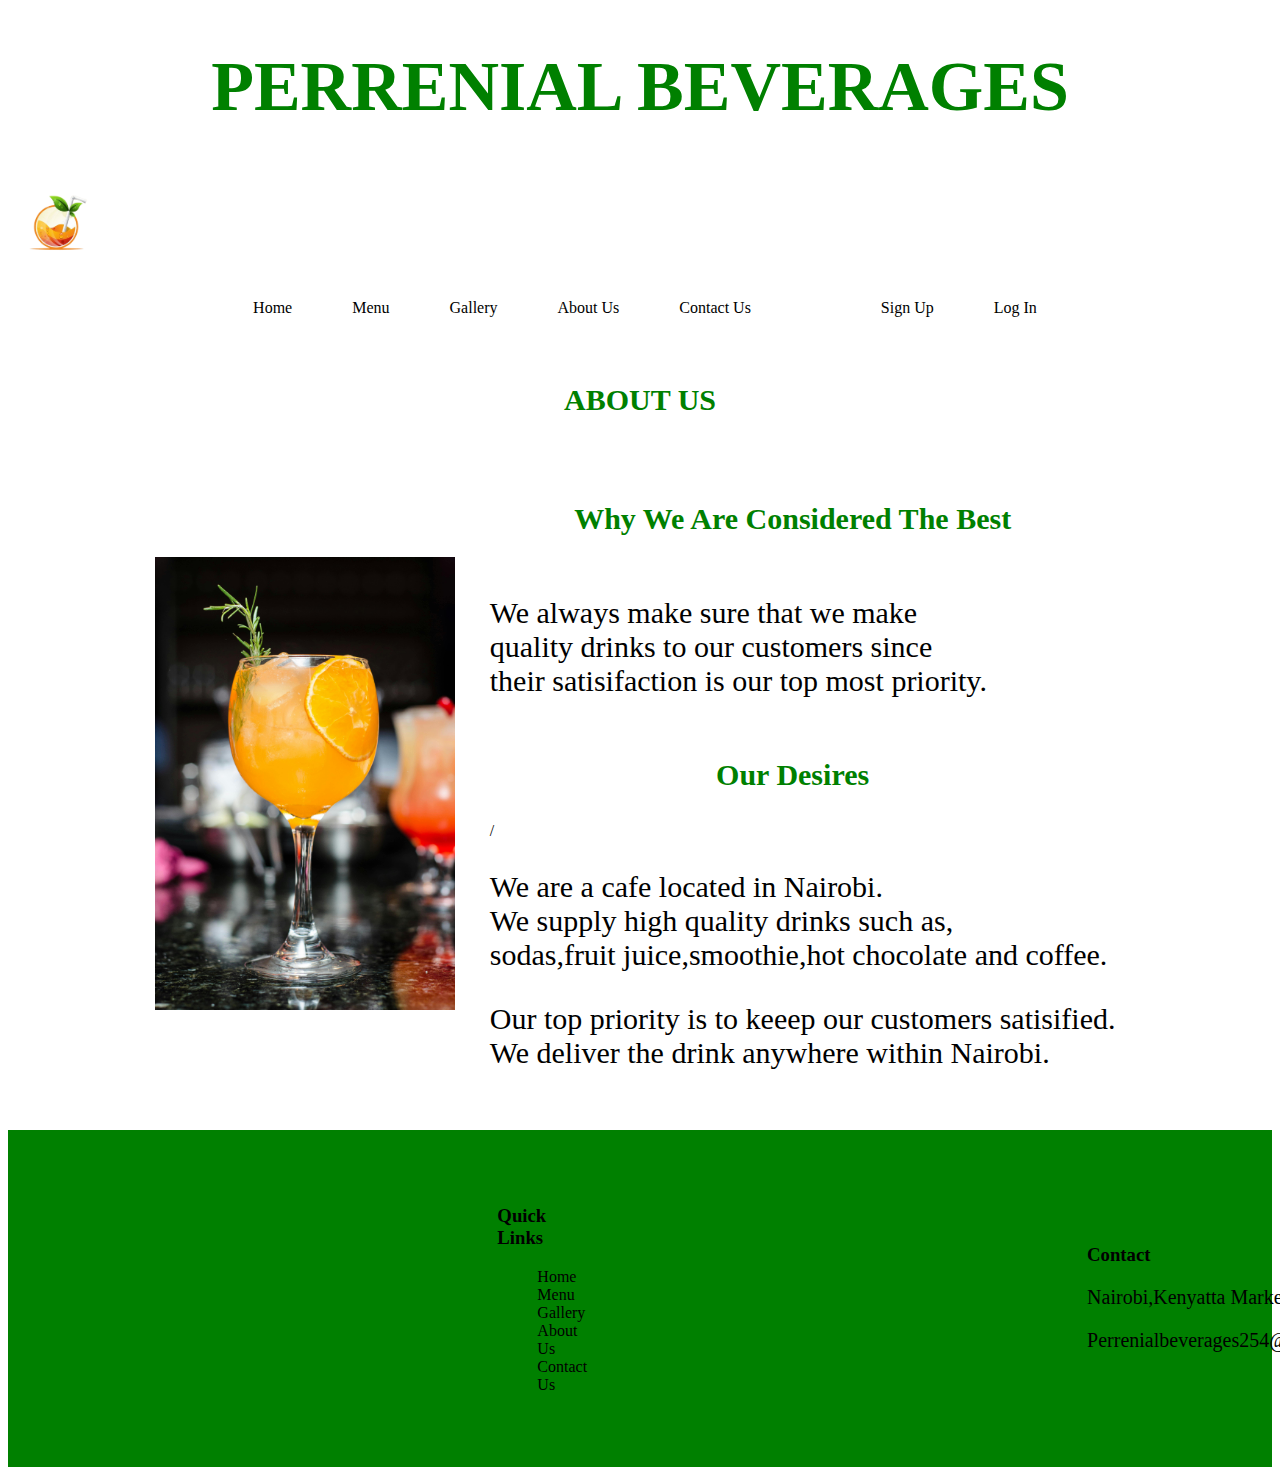
==== commit e558a8c3: "changed image" ====
--- a/about.html
+++ b/about.html
@@ -12,6 +12,7 @@
 
     <header>
       <nav>
+        <div><img id="logo" src="images/pb-log-preview.png" alt="Perrenial beverage logo" width="100px"/></div>
 
           <div class="container">
           
--- a/css/style.css
+++ b/css/style.css
@@ -10,6 +10,8 @@
 
 .head-img {
   height: 500px;
+  display: flex;
+  padding-left: 20em;
 }
 
 .abt-enjoy {
@@ -404,9 +406,13 @@
   }
 }
 h4 {
+  display: flex;
+  justify-content: center;
+  align-items: center;
+  flex-direction: row;
+  flex-wrap: nowrap;
   font-size: 20px;
   color: green;
-  padding-left: 500px;
 }
 
 .img {
